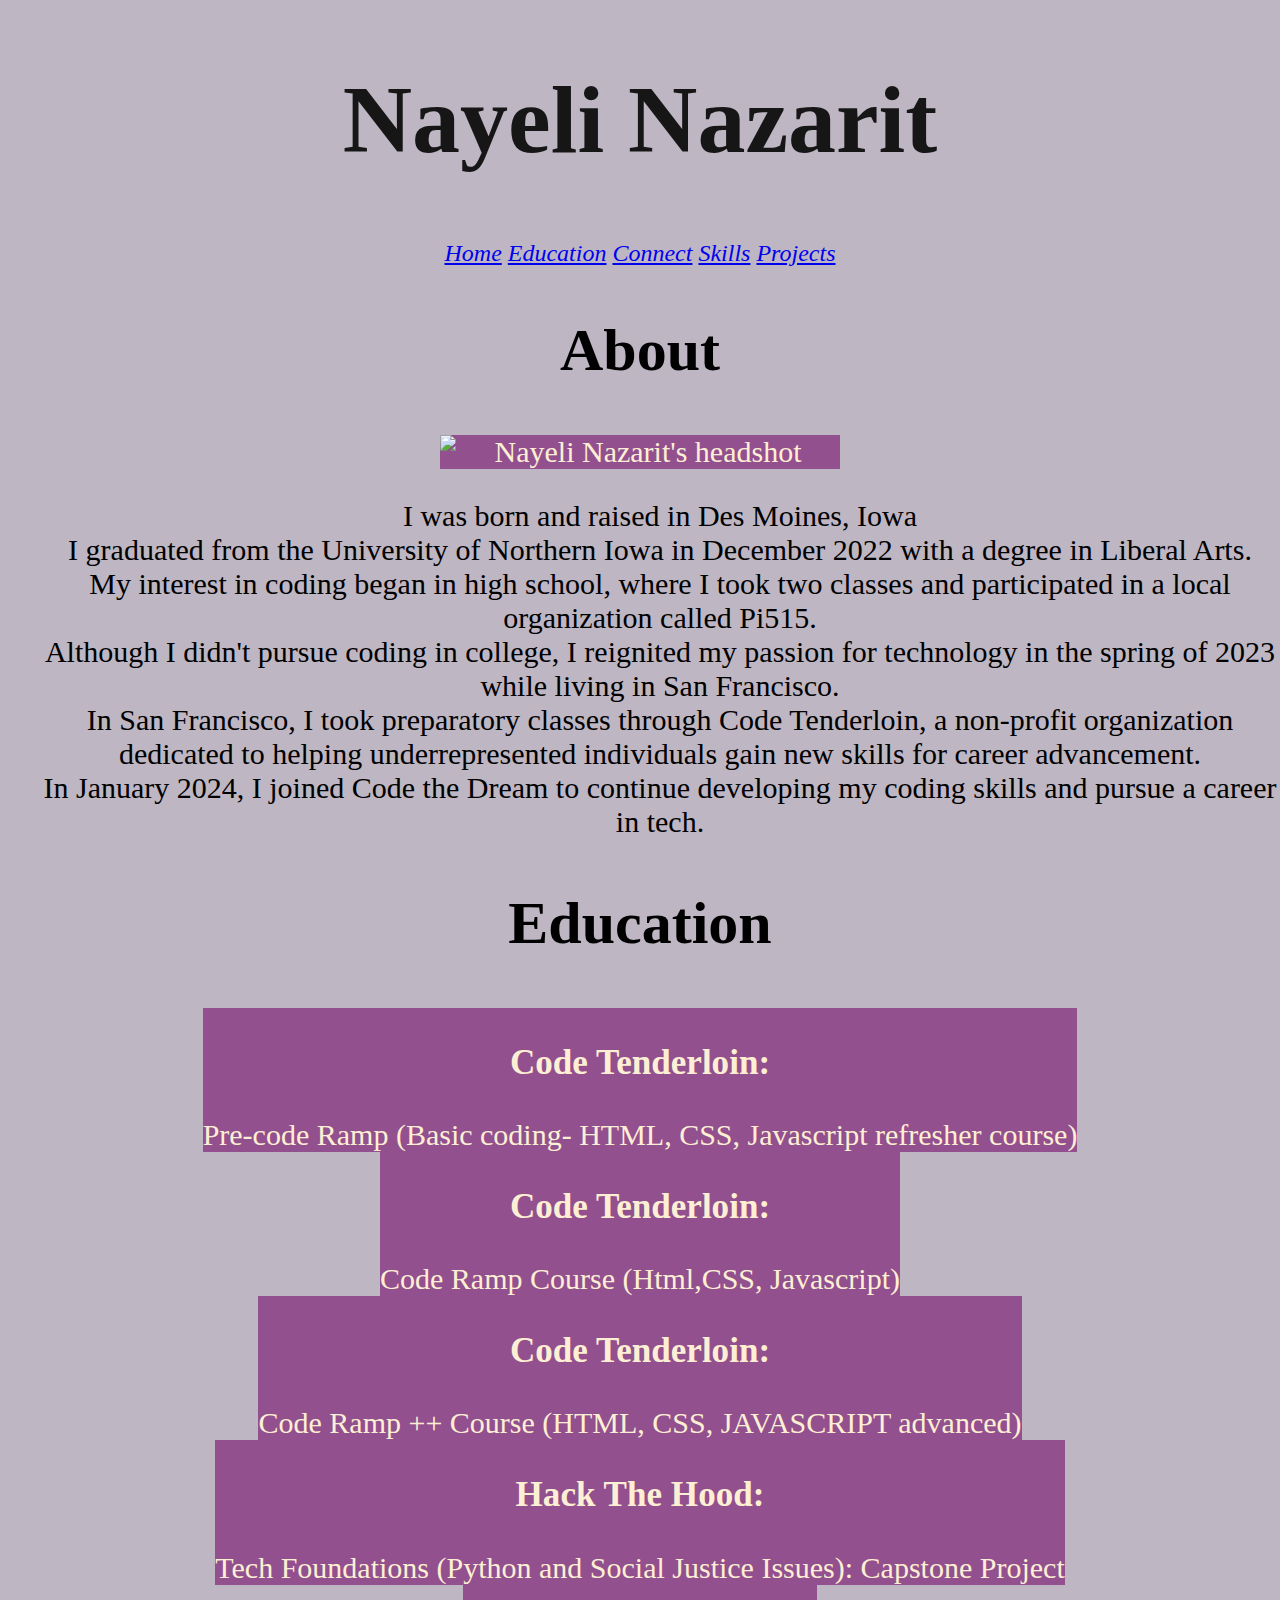
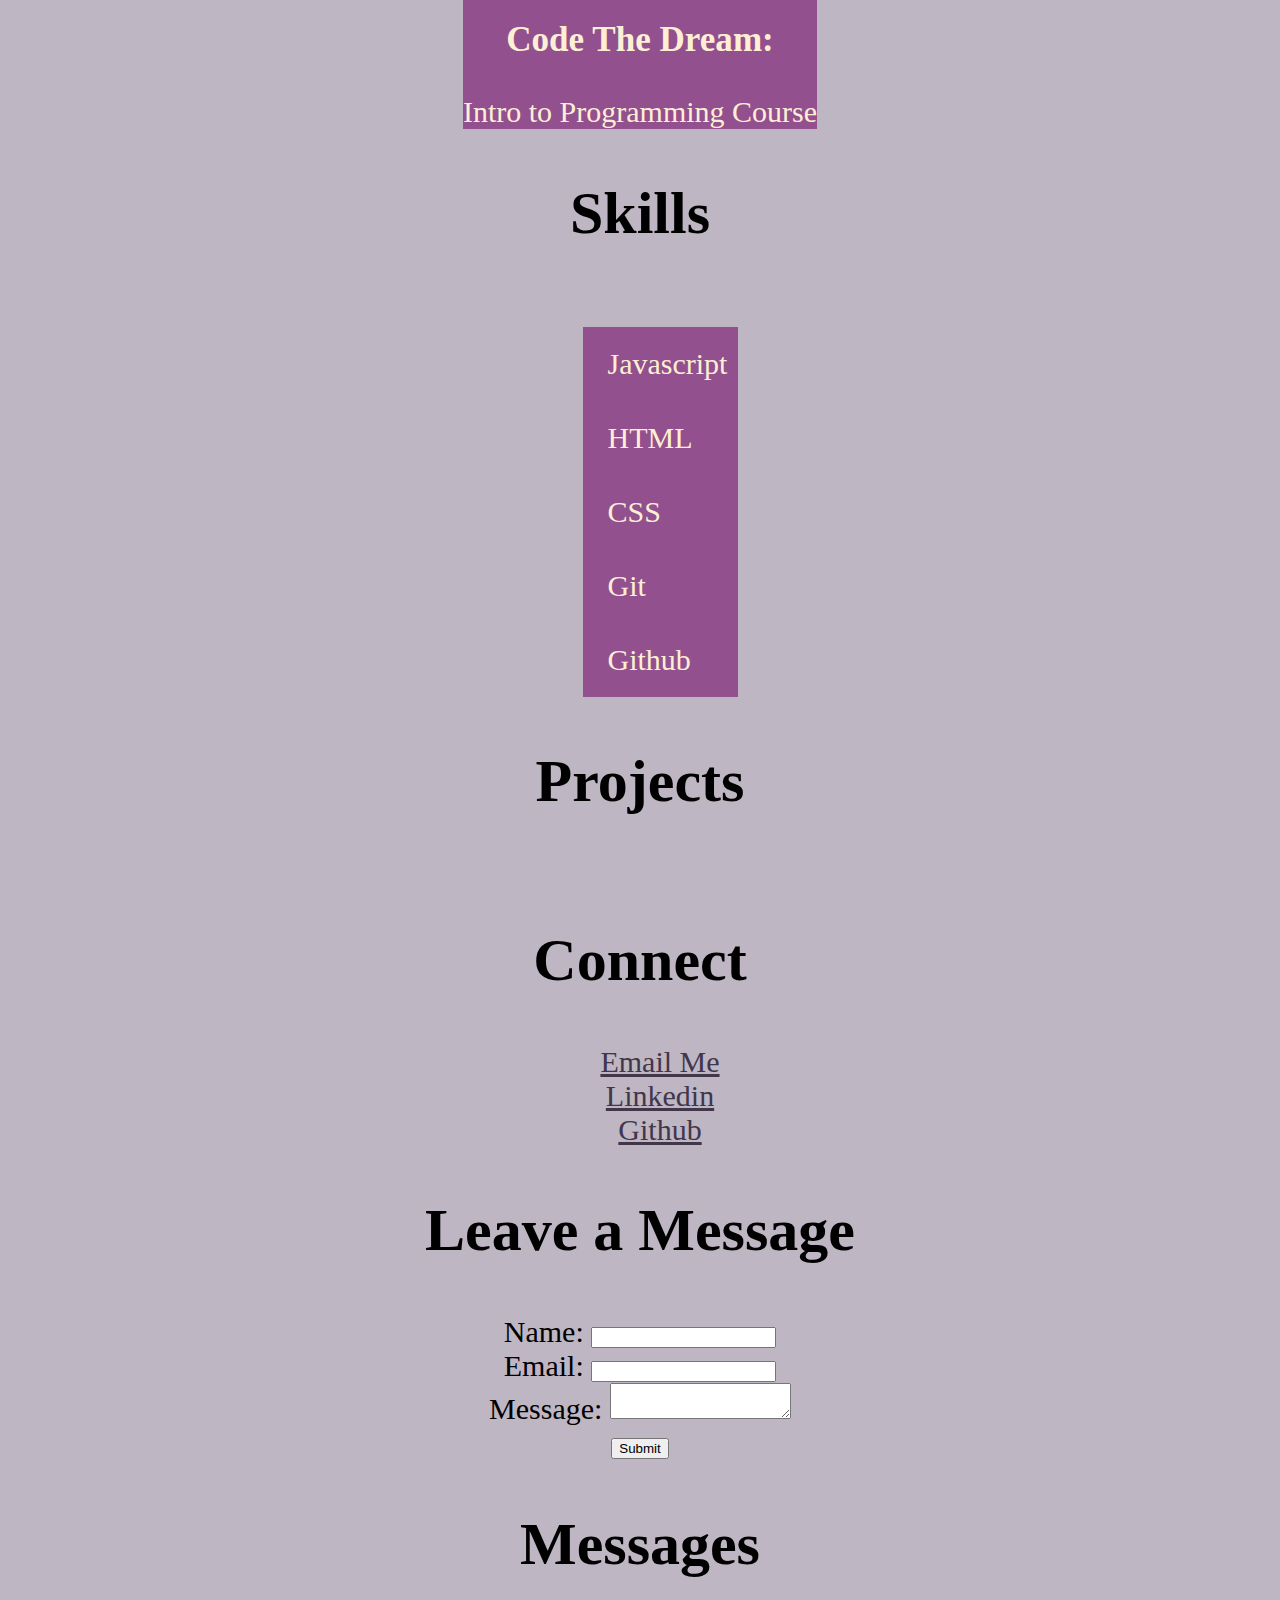
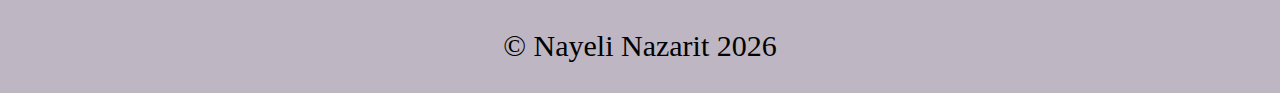
==== home.html @ 628d5f7b "Added bootstrap, added an image, linked all of the files togethe" ====
<!DOCTYPE html>
<html lang="en">
<head>
    <meta charset="UTF-8">
    <meta name="viewport" content="width=device-width, initial-scale=1.0">
    <title>Nayeli Nazarit's Portfolio</title>
    <link rel="stylesheet" type="text/css" href="./css/home.css">

   
</head>
<body id="main">

    <h1 id="name">Nayeli Nazarit</h1>

    <nav id="linksection"> 
        <a href="index.html">Home</a> 
        <a href="#education">Education</a>
        <a href="#connect">Connect</a>
        <a href="#skills">Skills</a>
        <a href="#projects">Projects</a>
    </nav>

    <section>
        <!-- My About Section-->
        <h2 id="about">About</h2> 
        <div class="flex-container">
            <img id="cover" alt="Nayeli Nazarit's headshot" class="flex-item" src="./images/Z22_8121.jpg">
        </div>
        
        <p> 
            <ul>
                <li> I was born and raised in Des Moines, Iowa</li>
                <li> I graduated from the University of Northern Iowa in December 2022 with a degree in Liberal Arts.</li>
                <li> My interest in coding began in high school, where I took two classes and participated in a local organization called Pi515.</li>
                <li> Although I didn't pursue coding in college, I reignited my passion for technology in the spring of 2023 while living in San Francisco. </li>
                <li> In San Francisco, I took preparatory classes through Code Tenderloin, a non-profit organization dedicated to helping underrepresented individuals gain new skills for career advancement. </li>
                <li> In January 2024, I joined Code the Dream to continue developing my coding skills and pursue a career in tech.</li>
            </ul>
       </p>
    </section>
    <!-- My Experience(Education) Section-->
    <section>
        <h2 id="education">Education</h2> <!-- Switched to Education because I don't have actual work experience besides these projects-->
        <ul class="flex-container"> 
            <li class="flex-item"><h3>Code Tenderloin:</h3> Pre-code Ramp (Basic coding- HTML, CSS, Javascript refresher course)</li>
            <li class="flex-item"><h3>Code Tenderloin:</h3> Code Ramp Course (Html,CSS, Javascript)</li>
            <li class="flex-item"><h3>Code Tenderloin:</h3> Code Ramp ++ Course (HTML, CSS, JAVASCRIPT advanced)</li>
            <li class="flex-item"><h3>Hack The Hood:</h3> Tech Foundations (Python and Social Justice Issues): Capstone Project</li>
            <li class="flex-item"><h3>Code The Dream:</h3> Intro to Programming Course</li>
        </ul>
        <!-- My skills Section-->
    </section> 
    
    <section id="skills">
        <h2>Skills</h2>
        <ul id="skill"class="flex-container">
    </section>
    <section>
        <h2 id="projects">Projects</h2>
        <ul id="pros" class="flex-container">
        </ul>
        <!-- My Connect Section-->
    </section>
    <section>
        <h2 id="connect">Connect</h2>
        <ul id="connect2">
            <li><a href="mailto:nayelinazarit1@gmail.com">Email Me</a></li>
            <li><a href="https://www.linkedin.com/in/nayelinazarit">Linkedin</a></li>
            <li><a href="https://github.com/NayeTheCoder">Github</a></li>
        </ul>
    </section>

    <section id="messages">
      <h2>Leave a Message</h2> 
      <form id="messForm" name="leave_message">
          <label for="usersName">Name:</label>
          <input type="text" name="usersName" required><br>
  
          <label for="usersEmail">Email:</label>
          <input type="email" name="usersEmail" required><br>
  
          <label for="usersMessage">Message:</label>
          <textarea name="usersMessage" required></textarea><br>
  
          <button type="submit">Submit</button>
      </form>
  </section >

  <!--Messages section-->
  <h2> Messages </h2>

  <section id="messages2">
    <ul>

    </ul>
</section>

 
  
   <footer id="myFooter">

   </footer>
    <script src="./js/index.js"></script>
</body>
</html>
---- css/home.css ----
/* This is my actual name */
#name {
    font-family: "Dancing script", cursive;
    font-size: 3rem;
    color:#161616;
}

/* Here I changed the background color, size, and center most of it*/
body {
    background-color: #fdf5df;
    color: black;
    font-size: 22px;
    margin-right: auto;
    text-align: center;
  }

  /* This changes the color, font, size of the headers of the sections in the body */
  h2 {
    font-weight: bold;
    font-size: 3em;
    color:rgb(207, 18, 96);
    font-family:cursive;
}

#linksection {
    font-size: 2rem;
    font-style: italic;
 }
 #cover{
    width:150px;
}
 /* These are for the Education, skills, and Project Section*/
 .flex-container {
    display: flex;
    flex-direction: column;
    flex-wrap: wrap;
    justify-content: center;
    padding: 0;
    margin: 0 auto;
    list-style: none;
    }

    .flex-item {
        background: #93508f;
        color: #fdefd3;
        word-wrap:break-word;
        white-space: normal;
        margin: 0 auto;
    }
 /* This is the links under the connect header */
 #connect2 a {
    color: #42364b;
}

#connect2 a:hover {
    color: #2e2643; /* Changes the color of the links on hover */
}


 /* Media query for tablet screens */
@media  (min-width: 600px) {
    body {
        font-size: 30px; 
        text-align: left;
        margin: 0 auto; 
        background-color: #beb6c3;
    }

    #linksection {
        font-size: 1.5rem;
        text-align: center;
    }

    .flex-container {
    display: flex;
    flex-direction: column;
    flex-wrap: nowrap;
    justify-content: center;
    padding: 0;
    margin: 0 auto;
    list-style: none;
    }

    .flex-item {
        background: #93508f;
        color: #fdefd3;
        word-wrap:break-word;
        white-space: normal;
        margin: 0 auto;
    }
    #name {
        font-size: 4rem; 
        text-align: center;
    }
    h2 {
        font-size: 2em; 
        color: black;
        text-align: center;
    }
    #connect2 {
        text-align: center;
    }

    #cover{
        width:300px
    }
}

#pros{
    display:flex;
    flex-wrap:wrap;
    text-align:center;
    padding: 5px 0px 5px 0px;
    
}

#skillItem {
    display:flex;
    padding: 20px 2px 20px 25px;
    width: 8rem;
    text-align: center;
    margin: 0 auto;
}

body {
    text-align: center;
}
form {
    display: inline-block;
}
ul {
    list-style-type: none;
  }


/* Media Query for desktop */
  @media (min-width: 1024px) {
	@supports (display: grid) {
		header {
			grid-area: header;
		}
		nav {
			grid-area: nav;
		}
		main {
			grid-area: main;
		}
		footer {
			grid-area: footer;
		}
	}

    #cover{
        width:400px
    }

    .flex-container {
        flex-direction:column; 
        justify-content: center;
    }
	
	nav ul{
		flex-direction: column;
	}
	
    #name {
        font-size:6rem;
    }
}
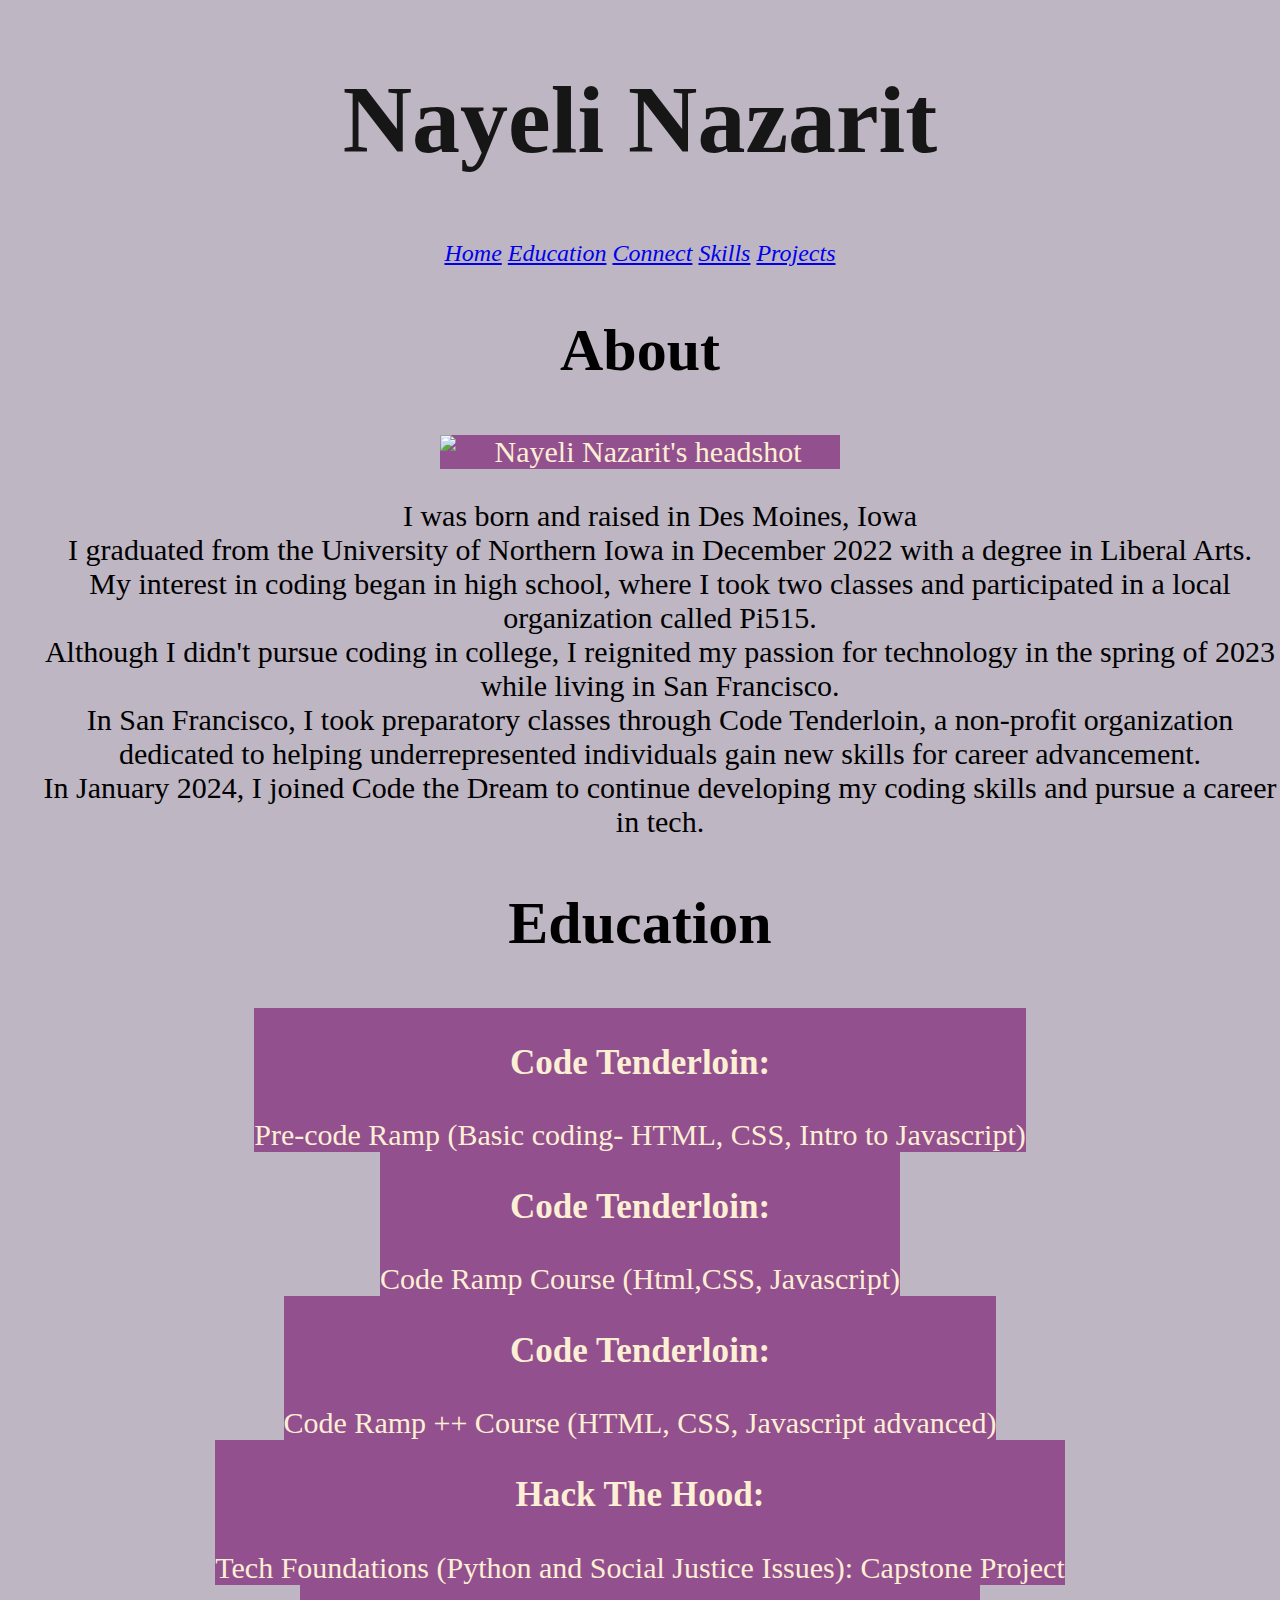
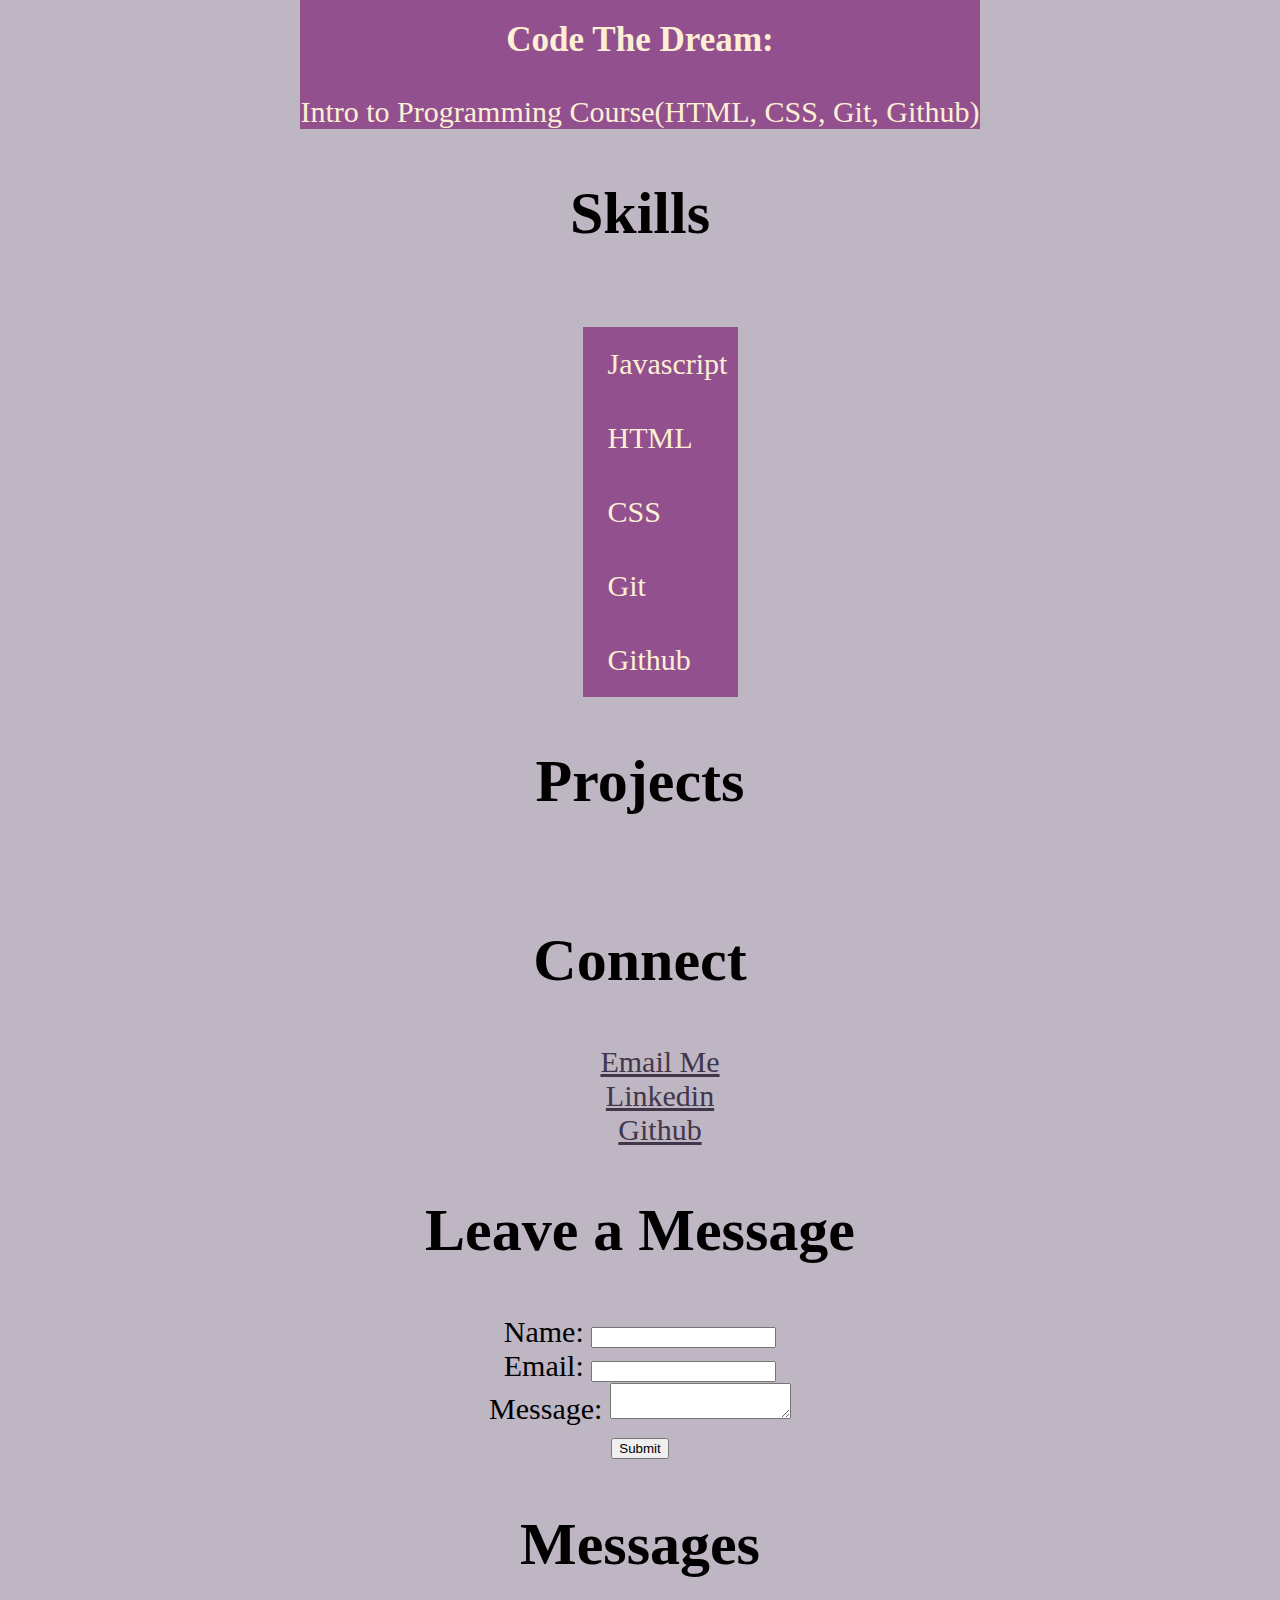
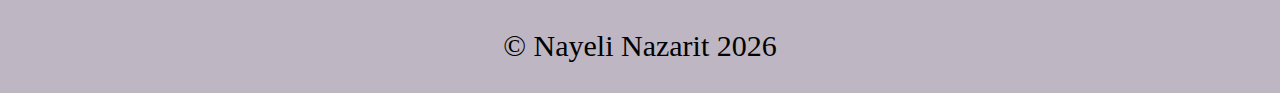
==== commit e90cf842: "changed image and made small changes to descriptions" ====
--- a/home.html
+++ b/home.html
@@ -13,7 +13,7 @@
     <h1 id="name">Nayeli Nazarit</h1>
 
     <nav id="linksection"> 
-        <a href="index.html">Home</a> 
+        <a href="./index.html">Home</a> 
         <a href="#education">Education</a>
         <a href="#connect">Connect</a>
         <a href="#skills">Skills</a>
@@ -24,7 +24,7 @@
         <!-- My About Section-->
         <h2 id="about">About</h2> 
         <div class="flex-container">
-            <img id="cover" alt="Nayeli Nazarit's headshot" class="flex-item" src="./images/Z22_8121.jpg">
+            <img id="cover" alt="Nayeli Nazarit's headshot" class="flex-item" src="./images/Z22_8129.jpg">
         </div>
         
         <p> 
@@ -42,11 +42,11 @@
     <section>
         <h2 id="education">Education</h2> <!-- Switched to Education because I don't have actual work experience besides these projects-->
         <ul class="flex-container"> 
-            <li class="flex-item"><h3>Code Tenderloin:</h3> Pre-code Ramp (Basic coding- HTML, CSS, Javascript refresher course)</li>
+            <li class="flex-item"><h3>Code Tenderloin:</h3> Pre-code Ramp (Basic coding- HTML, CSS, Intro to Javascript)</li>
             <li class="flex-item"><h3>Code Tenderloin:</h3> Code Ramp Course (Html,CSS, Javascript)</li>
-            <li class="flex-item"><h3>Code Tenderloin:</h3> Code Ramp ++ Course (HTML, CSS, JAVASCRIPT advanced)</li>
+            <li class="flex-item"><h3>Code Tenderloin:</h3> Code Ramp ++ Course (HTML, CSS, Javascript advanced)</li>
             <li class="flex-item"><h3>Hack The Hood:</h3> Tech Foundations (Python and Social Justice Issues): Capstone Project</li>
-            <li class="flex-item"><h3>Code The Dream:</h3> Intro to Programming Course</li>
+            <li class="flex-item"><h3>Code The Dream:</h3> Intro to Programming Course(HTML, CSS, Git, Github)</li>
         </ul>
         <!-- My skills Section-->
     </section> 
